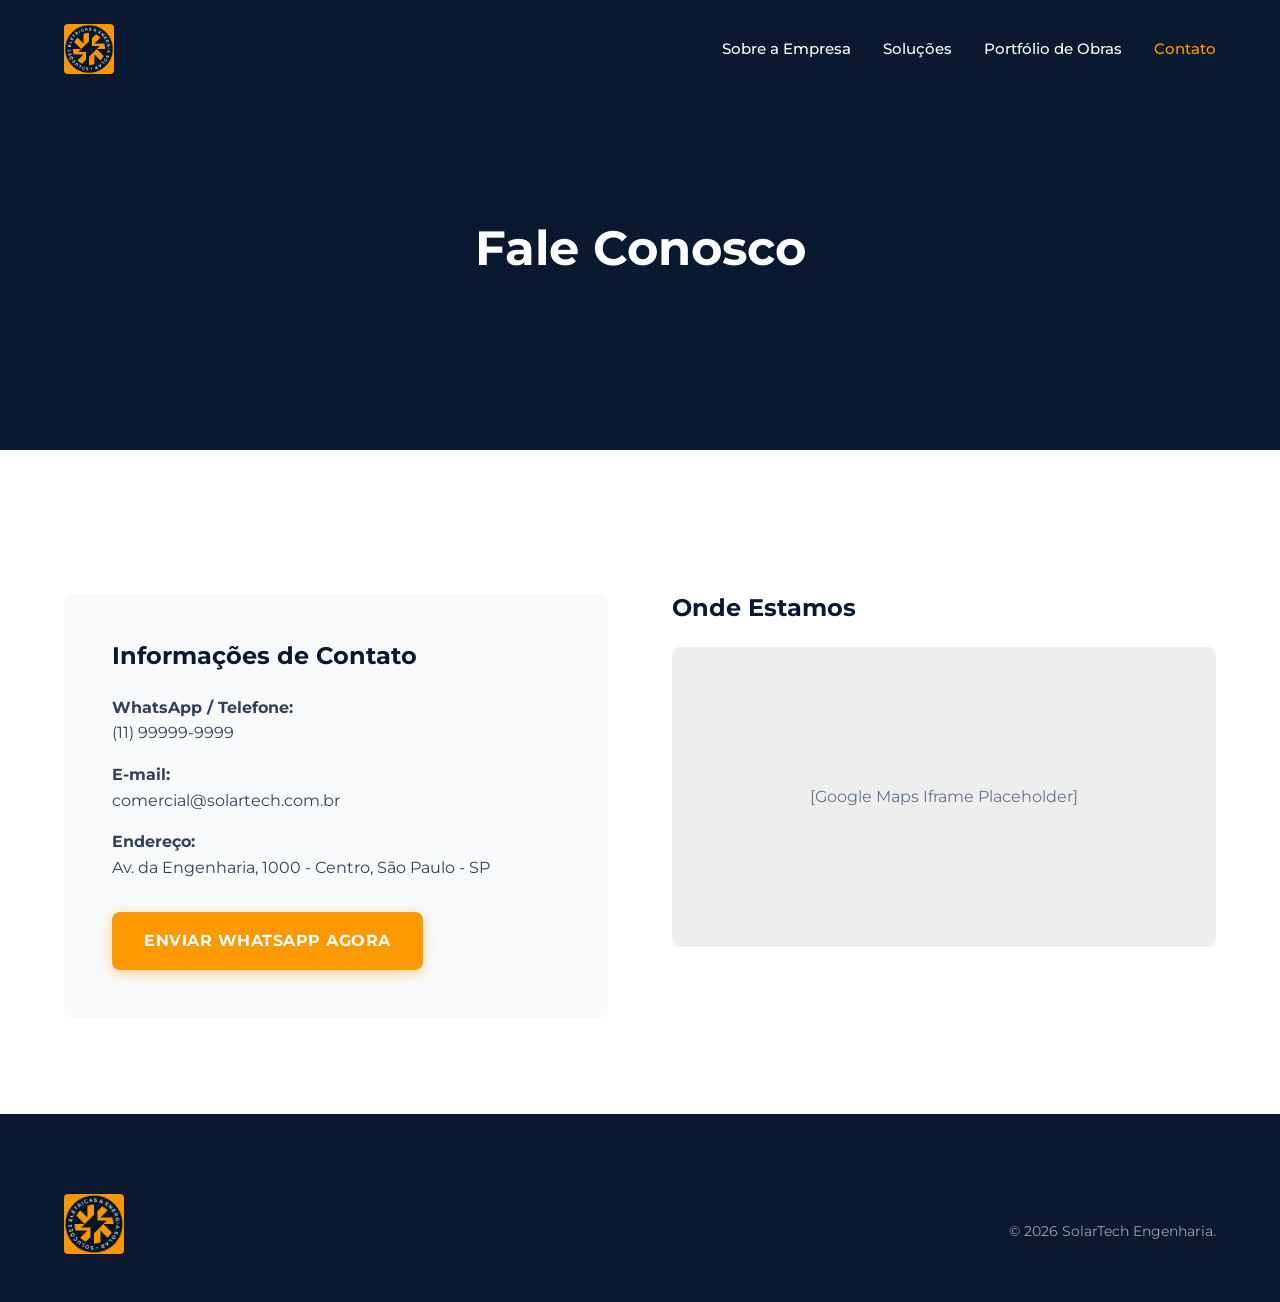
==== contato.html @ 652168c7 "primeiro teste commit" ====
<!DOCTYPE html>
<html lang="pt-BR">
<head>
    <meta charset="UTF-8">
    <meta name="viewport" content="width=device-width, initial-scale=1.0">
    <title>Contato | SolarTech</title>
    <link rel="stylesheet" href="css/style.css">
    <style>
        .hero-internal { height: 50vh; min-height: 350px; display: flex; align-items: center; justify-content: center; background: var(--color-navy); text-align: center; color: var(--color-white); padding: 0 5%; }
        .hero-internal h1 { color: var(--color-white); font-size: 3rem; margin-bottom: 1rem; }
        .contact-grid { display: grid; grid-template-columns: 1fr 1fr; gap: 4rem; margin-top: 3rem; }
        .contact-info-box { background: var(--color-gray); padding: 3rem; border-radius: var(--border-radius); }
        .map-container { background: #eee; border-radius: var(--border-radius); min-height: 300px; display: flex; align-items: center; justify-content: center; color: var(--color-text-muted); }
        
        @media (max-width: 768px) {
            .contact-grid { grid-template-columns: 1fr; }
        }
    </style>
</head>
<body>
    <header class="scrolled">
        <nav>
            <a href="index.html" class="logo">
                <img src="img/logo.jpeg" alt="SolarTech Logo" class="logo-img">
            </a>
            <ul class="nav-links">
                <li><a href="sobre.html">Sobre a Empresa</a></li>
                <li><a href="servicos.html">Soluções</a></li>
                <li><a href="portfolio.html">Portfólio de Obras</a></li>
                <li><a href="contato.html" style="color: var(--color-solar)">Contato</a></li>
            </ul>
            <button class="mobile-menu-btn" aria-label="Abrir Menu">
                <svg xmlns="http://www.w3.org/2000/svg" width="24" height="24" viewBox="0 0 24 24" fill="none" stroke="currentColor" stroke-width="2" stroke-linecap="round" stroke-linejoin="round"><line x1="3" y1="12" x2="21" y2="12"></line><line x1="3" y1="6" x2="21" y2="6"></line><line x1="3" y1="18" x2="21" y2="18"></line></svg>
            </button>
        </nav>
    </header>

    <div class="hero-internal">
        <div class="hero-content">
            <h1>Fale Conosco</h1>
        </div>
    </div>

    <section>
        <div class="section-container contact-grid">
            <div class="contact-info-box">
                <h2 style="margin-bottom: 1.5rem;">Informações de Contato</h2>
                <p style="margin-bottom: 1rem;"><strong>WhatsApp / Telefone:</strong><br> (11) 99999-9999</p>
                <p style="margin-bottom: 1rem;"><strong>E-mail:</strong><br> comercial@solartech.com.br</p>
                <p style="margin-bottom: 2rem;"><strong>Endereço:</strong><br> Av. da Engenharia, 1000 - Centro, São Paulo - SP</p>
                
                <a href="https://wa.me/5511999999999" class="btn-primary">Enviar WhatsApp Agora</a>
            </div>
            
            <div>
                <h2 style="margin-bottom: 1.5rem;">Onde Estamos</h2>
                <!-- Placeholder iframe map -->
                <div class="map-container">
                    [Google Maps Iframe Placeholder]
                </div>
            </div>
        </div>
    </section>

    <footer>
        <div class="section-container">
            <div class="footer-bottom" style="border-top: none; padding-top: 0;">
                <div class="footer-logo">
                    <img src="img/logo.jpeg" alt="SolarTech Logo" class="footer-logo-img">
                </div>
                <div class="footer-copy">&copy; 2026 SolarTech Engenharia.</div>
            </div>
        </div>
    </footer>

    <script src="js/main.js"></script>
</body>
</html>
---- css/style.css ----
@import url('https://fonts.googleapis.com/css2?family=Montserrat:wght@400;500;600;700;800&display=swap');

:root {
  /* Design System 60-30-10 */
  --color-white: #FFFFFF;
  --color-gray: #F8FAFC;
  --color-navy: #0A192F;
  --color-solar: #FF9900;
  --color-solar-hover: #E68A00;
  
  --color-text-body: #334155;
  --color-text-muted: #64748B;
  
  --font-main: 'Montserrat', sans-serif;
  --transition: all 0.3s ease;
  --border-radius: 8px;
}

* {
  margin: 0;
  padding: 0;
  box-sizing: border-box;
}

html {
  scroll-behavior: smooth;
}

body {
  font-family: var(--font-main);
  background-color: var(--color-white);
  color: var(--color-text-body);
  line-height: 1.6;
  overflow-x: hidden;
}

h1, h2, h3, h4, h5, h6 {
  color: var(--color-navy);
  font-weight: 700;
  line-height: 1.2;
}

a {
  text-decoration: none;
  color: inherit;
  transition: var(--transition);
}

ul {
  list-style: none;
}

img {
  max-width: 100%;
  height: auto;
  display: block;
}

/* =========================================
   BUTTONS
   ========================================= */
.btn-primary {
  display: inline-flex;
  align-items: center;
  justify-content: center;
  background-color: var(--color-solar);
  color: var(--color-white);
  padding: 1rem 2rem;
  border-radius: var(--border-radius);
  font-weight: 700;
  text-transform: uppercase;
  letter-spacing: 0.5px;
  border: none;
  cursor: pointer;
  transition: var(--transition);
  box-shadow: 0 4px 14px rgba(255, 153, 0, 0.4);
}

.btn-primary:hover {
  background-color: var(--color-solar-hover);
  transform: translateY(-2px);
  box-shadow: 0 6px 20px rgba(255, 153, 0, 0.5);
  color: var(--color-white);
}

.btn-outline {
  display: inline-block;
  border: 2px solid var(--color-solar);
  color: var(--color-solar);
  padding: 0.8rem 1.8rem;
  border-radius: var(--border-radius);
  font-weight: 600;
}

.btn-outline:hover {
  background-color: var(--color-solar);
  color: var(--color-white);
}

.micro-copy {
  display: block;
  font-size: 0.85rem;
  margin-top: 0.5rem;
  opacity: 0.9;
  font-weight: 500;
}

/* =========================================
   HEADER & NAVBAR
   ========================================= */
header {
  position: fixed;
  top: 0;
  left: 0;
  width: 100%;
  padding: 1.5rem 5%;
  z-index: 1000;
  transition: var(--transition);
}

header.scrolled {
  background-color: var(--color-navy);
  padding: 1rem 5%;
  box-shadow: 0 4px 20px rgba(0, 0, 0, 0.1);
}

nav {
  display: flex;
  justify-content: space-between;
  align-items: center;
  max-width: 1200px;
  margin: 0 auto;
}

.logo {
  color: var(--color-white);
  font-size: 1.5rem;
  font-weight: 800;
  letter-spacing: -0.5px;
  display: flex;
  align-items: center;
}

.logo span {
  color: var(--color-solar);
}

.logo-img {
  height: 50px;
  width: auto;
  object-fit: contain;
  border-radius: 4px;
}

.footer-logo-img {
  height: 60px;
  width: auto;
  object-fit: contain;
  margin-bottom: 1rem;
  border-radius: 4px;
}

.nav-links {
  display: flex;
  gap: 2rem;
}

.nav-links a {
  color: var(--color-white);
  font-weight: 500;
  font-size: 0.95rem;
}

.nav-links a:hover {
  color: var(--color-solar);
}

.mobile-menu-btn {
  display: none;
  background: none;
  border: none;
  color: var(--color-white);
  font-size: 1.5rem;
  cursor: pointer;
}

/* =========================================
   HERO SECTION
   ========================================= */
.hero {
  height: 100vh;
  min-height: 600px;
  display: flex;
  align-items: center;
  background: linear-gradient(rgba(10, 25, 47, 0.85), rgba(10, 25, 47, 0.95)), url('https://images.unsplash.com/photo-1509391366360-2e959784a276?q=80&w=2072&auto=format&fit=crop') center/cover no-repeat;
  padding: 0 5%;
  text-align: center;
}

.hero-content {
  max-width: 900px;
  margin: 0 auto;
  color: var(--color-white);
  margin-top: 4rem;
}

.hero h1 {
  color: var(--color-white);
  font-size: clamp(2.5rem, 5vw, 4rem);
  margin-bottom: 1.5rem;
}

.hero p {
  font-size: clamp(1.1rem, 2vw, 1.25rem);
  margin-bottom: 2.5rem;
  opacity: 0.9;
  font-weight: 400;
}

/* =========================================
   SECTIONS GENERAL
   ========================================= */
section {
  padding: 6rem 5%;
}

.section-container {
  max-width: 1200px;
  margin: 0 auto;
}

.section-title {
  text-align: center;
  font-size: 2.5rem;
  margin-bottom: 1rem;
}

.section-subtitle {
  text-align: center;
  color: var(--color-text-muted);
  max-width: 700px;
  margin: 0 auto 4rem;
  font-size: 1.1rem;
}

.bg-gray {
  background-color: var(--color-gray);
}

.bg-navy {
  background-color: var(--color-navy);
  color: var(--color-white);
}

.bg-navy .section-title {
  color: var(--color-white);
}

/* =========================================
   PAIN & SOLUTION
   ========================================= */
.pain-solution {
  display: grid;
  grid-template-columns: 1fr 1fr;
  gap: 4rem;
  align-items: center;
}

.pain-box {
  padding: 3rem;
  background: var(--color-white);
  border-radius: var(--border-radius);
  box-shadow: 0 10px 30px rgba(0,0,0,0.05);
  border-left: 4px solid var(--color-solar);
}

.pain-box h3 {
  font-size: 1.8rem;
  margin-bottom: 1rem;
}

.solution-box h2 {
  font-size: 2.2rem;
  margin-bottom: 1.5rem;
}

.solution-box p {
  margin-bottom: 2rem;
  font-size: 1.1rem;
}

.link-subtle {
  color: var(--color-solar);
  font-weight: 600;
  display: inline-flex;
  align-items: center;
  gap: 0.5rem;
}

.link-subtle:hover {
  text-decoration: underline;
}

/* =========================================
   BENEFITS GRID
   ========================================= */
.benefits-grid {
  display: grid;
  grid-template-columns: repeat(auto-fit, minmax(250px, 1fr));
  gap: 2rem;
}

.benefit-card {
  padding: 2.5rem 2rem;
  background: var(--color-gray);
  border-radius: var(--border-radius);
  text-align: center;
  transition: var(--transition);
}

.benefit-card:hover {
  transform: translateY(-5px);
  box-shadow: 0 15px 30px rgba(0,0,0,0.05);
  background: var(--color-white);
}

.benefit-icon {
  width: 60px;
  height: 60px;
  background: rgba(255, 153, 0, 0.1);
  color: var(--color-solar);
  border-radius: 50%;
  display: flex;
  align-items: center;
  justify-content: center;
  margin: 0 auto 1.5rem;
}

.benefit-icon svg {
  width: 30px;
  height: 30px;
}

.benefit-card h4 {
  font-size: 1.2rem;
  margin-bottom: 1rem;
}

/* =========================================
   TESTIMONIAL
   ========================================= */
.testimonial-content {
  text-align: center;
  max-width: 800px;
  margin: 0 auto;
}

.quote-icon {
  color: var(--color-solar);
  margin-bottom: 1.5rem;
}

.quote-icon svg {
  width: 40px;
  height: 40px;
}

.testimonial-text {
  font-size: clamp(1.2rem, 3vw, 1.8rem);
  font-weight: 500;
  line-height: 1.5;
  margin-bottom: 2rem;
  font-style: italic;
}

.testimonial-author {
  font-size: 1.1rem;
  color: var(--color-solar);
  font-weight: 700;
  margin-bottom: 2rem;
}

.testimonial-content .link-subtle {
  color: var(--color-white);
  border-bottom: 1px solid var(--color-solar);
  padding-bottom: 2px;
}

/* =========================================
   OFFER & FAQ
   ========================================= */
.offer-faq {
  display: grid;
  grid-template-columns: 1fr 1.2fr;
  gap: 4rem;
}

.offer-box {
  padding: 3rem;
  background: var(--color-navy);
  color: var(--color-white);
  border-radius: var(--border-radius);
}

.offer-box h3 {
  color: var(--color-white);
  font-size: 2rem;
  margin-bottom: 1.5rem;
}

.offer-box p {
  font-size: 1.1rem;
  opacity: 0.9;
  margin-bottom: 2rem;
}

/* Accordion */
.faq-item {
  border-bottom: 1px solid #E2E8F0;
  margin-bottom: 1rem;
}

.faq-question {
  width: 100%;
  text-align: left;
  background: none;
  border: none;
  padding: 1.5rem 0;
  font-size: 1.1rem;
  font-weight: 600;
  color: var(--color-navy);
  cursor: pointer;
  display: flex;
  justify-content: space-between;
  align-items: center;
  font-family: inherit;
}

.faq-icon {
  color: var(--color-solar);
  font-weight: bold;
  font-size: 1.5rem;
  transition: var(--transition);
}

.faq-item.active .faq-icon {
  transform: rotate(45deg);
}

.faq-answer {
  max-height: 0;
  overflow: hidden;
  transition: max-height 0.3s ease;
}

.faq-answer p {
  padding-bottom: 1.5rem;
  color: var(--color-text-muted);
}

/* =========================================
   FOOTER
   ========================================= */
footer {
  background-color: var(--color-navy);
  color: var(--color-white);
  text-align: center;
  padding: 5rem 5% 2rem;
}

.footer-cta {
  margin-bottom: 4rem;
}

.footer-cta h2 {
  color: var(--color-white);
  font-size: 2.2rem;
  margin-bottom: 2rem;
}

.footer-bottom {
  border-top: 1px solid rgba(255,255,255,0.1);
  padding-top: 2rem;
  display: flex;
  justify-content: space-between;
  align-items: center;
  flex-wrap: wrap;
  gap: 1rem;
  font-size: 0.9rem;
  color: rgba(255,255,255,0.6);
}

/* =========================================
   FLOATING WHATSAPP
   ========================================= */
.whatsapp-float {
  position: fixed;
  bottom: 30px;
  right: 30px;
  background-color: #25D366;
  color: #FFF;
  width: 60px;
  height: 60px;
  border-radius: 50px;
  display: flex;
  justify-content: center;
  align-items: center;
  font-size: 30px;
  box-shadow: 0px 4px 15px rgba(0,0,0,0.2);
  z-index: 100;
  transition: var(--transition);
  text-decoration: none;
}

.whatsapp-float:hover {
  background-color: #128C7E;
  transform: scale(1.05);
  color: #FFF;
}

.whatsapp-float svg {
  width: 35px;
  height: 35px;
}

/* Tooltip */
.whatsapp-float::before {
  content: "Solicite um Orçamento";
  position: absolute;
  right: 75px;
  background: var(--color-navy);
  color: var(--color-white);
  padding: 6px 12px;
  border-radius: 4px;
  font-size: 12px;
  font-weight: 600;
  white-space: nowrap;
  opacity: 0;
  pointer-events: none;
  transition: opacity 0.3s, transform 0.3s;
  transform: translateX(10px);
}

.whatsapp-float:hover::before {
  opacity: 1;
  transform: translateX(0);
}

/* =========================================
   RESPONSIVE (MOBILE)
   ========================================= */
@media (max-width: 991px) {
  .pain-solution, .offer-faq {
    grid-template-columns: 1fr;
    gap: 3rem;
  }
}

@media (max-width: 768px) {
  .nav-links {
    position: fixed;
    top: 0;
    right: -100%;
    width: 250px;
    height: 100vh;
    background: var(--color-navy);
    flex-direction: column;
    padding: 6rem 2rem;
    transition: 0.4s ease;
    box-shadow: -5px 0 15px rgba(0,0,0,0.1);
  }

  .nav-links.active {
    right: 0;
  }

  .mobile-menu-btn {
    display: block;
  }

  .footer-bottom {
    flex-direction: column;
    text-align: center;
  }
  
  .whatsapp-float {
    bottom: 20px;
    right: 20px;
    width: 50px;
    height: 50px;
  }
  
  .whatsapp-float svg {
    width: 28px;
    height: 28px;
  }
  
  .whatsapp-float::before {
    display: none;
  }
}
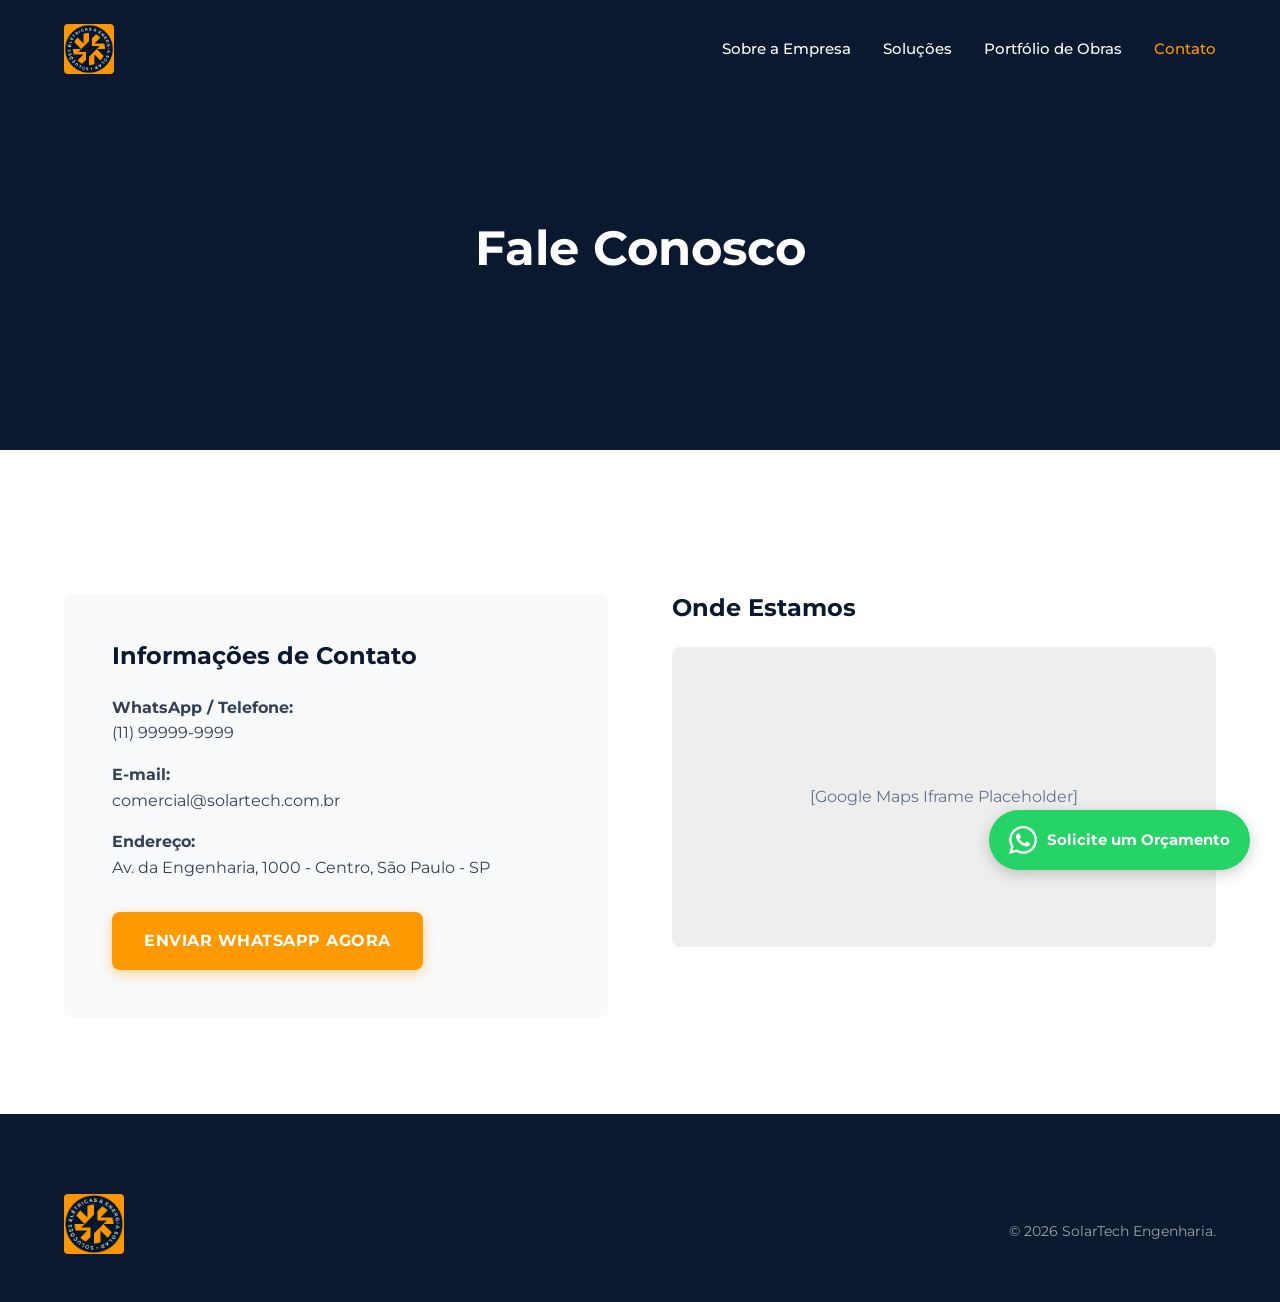
==== commit 8fa2f4b3: "feat: add global WhatsApp floating action button and implement new index layout with shared CSS and " ====
--- a/contato.html
+++ b/contato.html
@@ -73,6 +73,14 @@
         </div>
     </footer>
 
+    <!-- GATILHO FIXO WHATSAPP -->
+    <a href="https://wa.me/5511999999999?text=Quero%20solicitar%20um%20orçamento%20na%20AEL!" target="_blank" class="whatsapp-float">
+        <svg xmlns="http://www.w3.org/2000/svg" viewBox="0 0 24 24" fill="currentColor">
+            <path d="M17.472 14.382c-.297-.149-1.758-.867-2.03-.967-.273-.099-.471-.148-.67.15-.197.297-.767.966-.94 1.164-.173.199-.347.223-.644.075-.297-.15-1.255-.463-2.39-1.475-.883-.788-1.48-1.761-1.653-2.059-.173-.297-.018-.458.13-.606.134-.133.298-.347.446-.52.149-.174.198-.298.298-.497.099-.198.05-.371-.025-.52-.075-.149-.669-1.612-.916-2.207-.242-.579-.487-.5-.669-.51-.173-.008-.371-.01-.57-.01-.198 0-.52.074-.792.372-.272.297-1.04 1.016-1.04 2.479 0 1.462 1.065 2.875 1.213 3.074.149.198 2.096 3.2 5.077 4.487.709.306 1.262.489 1.694.625.712.227 1.36.195 1.871.118.571-.085 1.758-.719 2.006-1.413.248-.694.248-1.289.173-1.413-.074-.124-.272-.198-.57-.347m-5.421 7.403h-.004a9.87 9.87 0 01-5.031-1.378l-.361-.214-3.741.982.998-3.648-.235-.374a9.86 9.86 0 01-1.51-5.26c.001-5.45 4.436-9.884 9.888-9.884 2.64 0 5.122 1.03 6.988 2.898a9.825 9.825 0 012.893 6.994c-.003 5.45-4.437 9.884-9.885 9.884m8.413-18.297A11.815 11.815 0 0012.05 0C5.495 0 .16 5.335.157 11.892c0 2.096.547 4.142 1.588 5.945L.057 24l6.305-1.654a11.882 11.882 0 005.683 1.448h.005c6.554 0 11.89-5.335 11.893-11.893a11.821 11.821 0 00-3.48-8.413Z"/>
+        </svg>
+        <span class="whatsapp-text">Solicite um Orçamento</span>
+    </a>
+
     <script src="js/main.js"></script>
 </body>
 </html>
--- a/css/style.css
+++ b/css/style.css
@@ -182,6 +182,8 @@
   color: var(--color-white);
   font-size: 1.5rem;
   cursor: pointer;
+  z-index: 1001;
+  position: relative;
 }
 
 /* =========================================
@@ -272,6 +274,12 @@
   border-radius: var(--border-radius);
   box-shadow: 0 10px 30px rgba(0,0,0,0.05);
   border-left: 4px solid var(--color-solar);
+  transition: transform 0.3s ease, box-shadow 0.3s ease;
+}
+
+.pain-box:hover {
+  transform: translateY(-5px);
+  box-shadow: 0 15px 40px rgba(0,0,0,0.1);
 }
 
 .pain-box h3 {
@@ -434,6 +442,11 @@
   justify-content: space-between;
   align-items: center;
   font-family: inherit;
+  transition: color 0.3s;
+}
+
+.faq-question:hover {
+  color: var(--color-solar);
 }
 
 .faq-icon {
@@ -499,13 +512,12 @@
   right: 30px;
   background-color: #25D366;
   color: #FFF;
-  width: 60px;
+  padding: 0 20px;
   height: 60px;
   border-radius: 50px;
   display: flex;
   justify-content: center;
   align-items: center;
-  font-size: 30px;
   box-shadow: 0px 4px 15px rgba(0,0,0,0.2);
   z-index: 100;
   transition: var(--transition);
@@ -519,31 +531,15 @@
 }
 
 .whatsapp-float svg {
-  width: 35px;
-  height: 35px;
-}
-
-/* Tooltip */
-.whatsapp-float::before {
-  content: "Solicite um Orçamento";
-  position: absolute;
-  right: 75px;
-  background: var(--color-navy);
-  color: var(--color-white);
-  padding: 6px 12px;
-  border-radius: 4px;
-  font-size: 12px;
-  font-weight: 600;
+  width: 28px;
+  height: 28px;
+}
+
+.whatsapp-text {
+  font-size: 15px;
+  font-weight: 700;
+  margin-left: 10px;
   white-space: nowrap;
-  opacity: 0;
-  pointer-events: none;
-  transition: opacity 0.3s, transform 0.3s;
-  transform: translateX(10px);
-}
-
-.whatsapp-float:hover::before {
-  opacity: 1;
-  transform: translateX(0);
 }
 
 /* =========================================
@@ -586,16 +582,17 @@
   .whatsapp-float {
     bottom: 20px;
     right: 20px;
-    width: 50px;
     height: 50px;
+    padding: 0 15px;
   }
   
   .whatsapp-float svg {
-    width: 28px;
-    height: 28px;
+    width: 24px;
+    height: 24px;
   }
   
-  .whatsapp-float::before {
-    display: none;
-  }
-}
+  .whatsapp-text {
+    font-size: 13px;
+    margin-left: 8px;
+  }
+}
